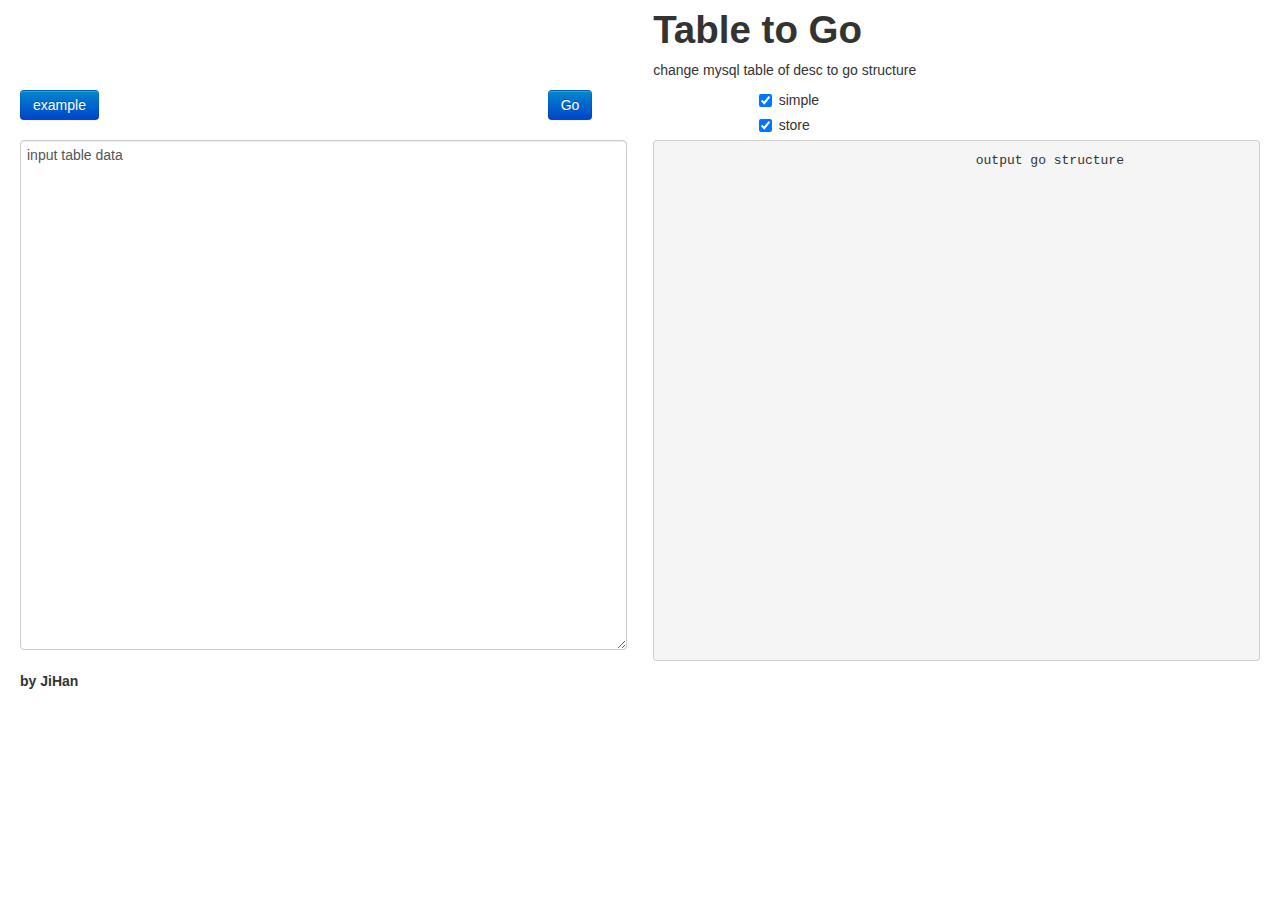
==== table2go/index.html @ b19c59e8 "Add table to go" ====
<!doctype html>
<html lang="zh-CN">
<head>
    <meta charset="utf-8">
    <title>Table to Go</title>
    <meta name="description" content="A brief page description">
    <link rel="stylesheet" href="style.css">
	<script src="jquery-latest.min.js" type="text/javascript"></script>
	<link href="bootstrap/css/bootstrap.css" rel="stylesheet" media="screen">
	<script src="bootstrap/js/bootstrap.min.js"></script>
    <script src="script.js"></script>
    <script src="table2go.js"></script>
	<script src="doT.js"></script>
</head>

<body>

	<!-- <script>
		window.onload = load_input()
	</script> -->

	<div class="container-fluid">
		<div class="row-fluid">
			<div class="span6">
				<!--<img alt="140x140" src="img/a.jpg" class="img-polaroid" /> -->
			</div>
			<div class="span6">
				<div class="jumbotron">
					<h1>Table to Go</h1>
					<p>change mysql table of desc to go structure</p>
				  </div>
			</div>
		</div>
		<div class="row-fluid">
			<div class="span5">
				<div class="centered">
					<button class="btn btn-primary" type="button" onclick="example()">
						example
					</button>			  
					</div>
				<!-- <div class="btn-group">
					 <button class="btn">Action</button> <button data-toggle="dropdown" class="btn dropdown-toggle"><span class="caret"></span></button>
					<ul class="dropdown-menu">
						<li>
							<a href="#">操作</a>
						</li>
						<li>
							<a href="#">设置栏目</a>
						</li>
						<li>
							<a href="#">更多设置</a>
						</li>
						<li class="divider">
						</li>
						<li class="dropdown-submenu">
							 <a tabindex="-1" href="#">更多选项</a>
							<ul class="dropdown-menu">
								<li>
									<a href="#">操作</a>
								</li>
								<li>
									<a href="#">设置栏目</a>
								</li>
								<li>
									<a href="#">更多设置</a>
								</li>
							</ul>
						</li>
					</ul>
				</div> -->
			</div>
			<div class="span2">
				<div class="centered">
				<button class="btn btn-primary" type="button" onclick="table2go(input_table.value)">
					Go
				</button>			  
				</div>
			</div>
			<div class="span5">
				<div class="checkbox">
					<label>
					  <input type="checkbox" id="simple" onclick="table2go(input_table.value)" checked ='checked'> simple
					</label>
				</div>
				<div class="checkbox">
					<label>
					  <input type="checkbox" id="store" onclick="check_store()" checked ='checked'> store </input>
					  <script>
						  load_store_check()
					  </script>
					</label>
				</div>
				<!-- <div class="btn-group">
					 <button class="btn">Action</button> <button data-toggle="dropdown" class="btn dropdown-toggle"><span class="caret"></span></button>
					<ul class="dropdown-menu">
						<li>
							<a href="#">操作</a>
						</li>
						<li>
							<a href="#">设置栏目</a>
						</li>
						<li>
							<a href="#">更多设置</a>
						</li>
						<li class="divider">
						</li>
						<li class="dropdown-submenu">
							 <a tabindex="-1" href="#">更多选项</a>
							<ul class="dropdown-menu">
								<li>
									<a href="#">操作</a>
								</li>
								<li>
									<a href="#">设置栏目</a>
								</li>
								<li>
									<a href="#">更多设置</a>
								</li>
							</ul>
						</li>
					</ul>
				</div> -->
			</div>
		</div>
		<div class="row-fluid">
			<div class="span6">
				<textarea id="input_table">	</textarea>
				<script>
					load_input_data()
				</script>
			</div>
			<div class="span6">
				<pre max-height="500px" class="pre-scrollable" id="output_go">
					output go structure
				</pre>
			</div>
		</div>
		<div class="row-fluid">
			<div class="span12">
				<address><strong>by JiHan</strong></address>
			</div>
		</div>
	</div>
	
</body>

<footer>

</footer>

</html>
---- table2go/style.css ----
.centered {
    display: inline-block;
    vertical-align: middle;
    width: 50%;
}
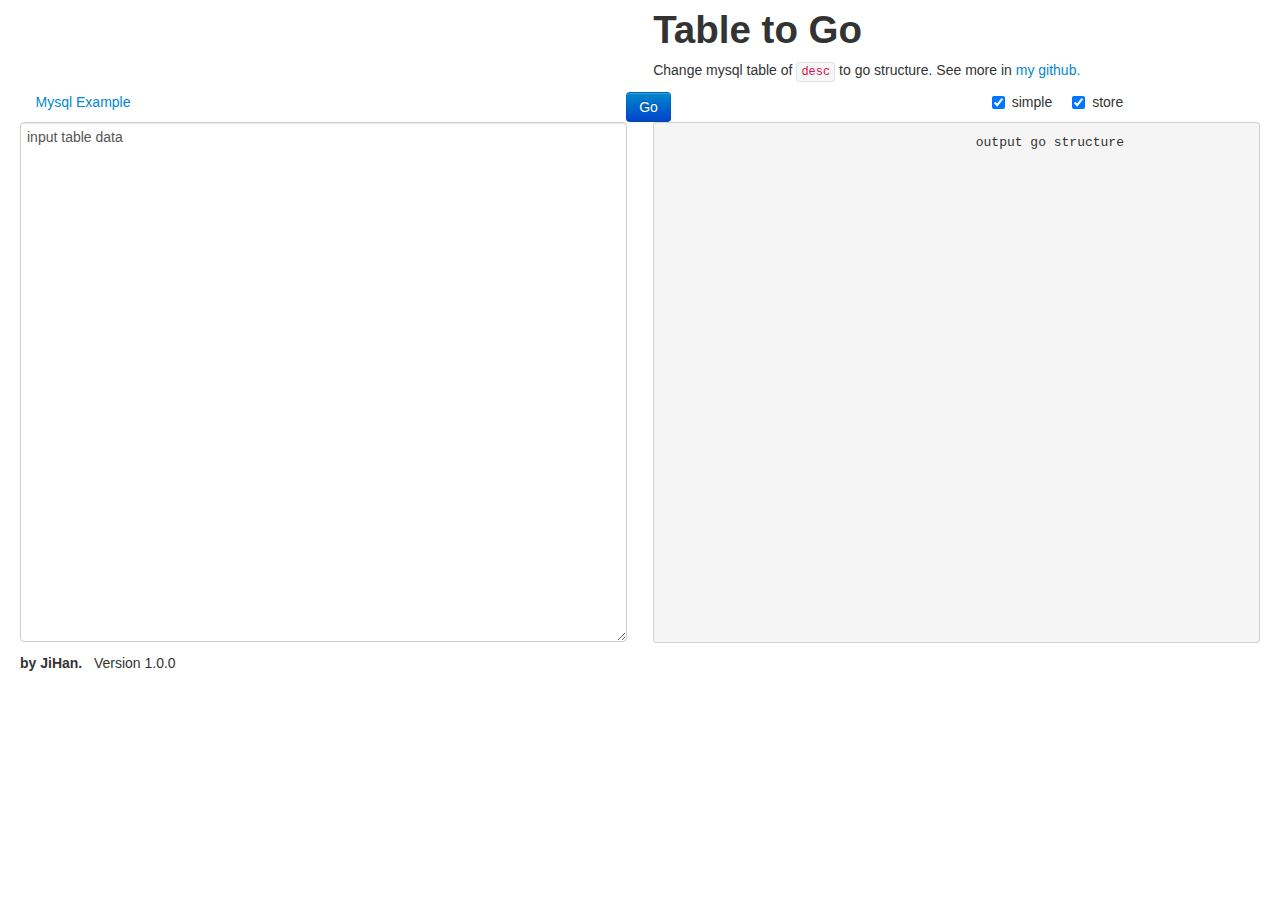
==== commit 59b663d2: "release 1.0.0" ====
--- a/table2go/index.html
+++ b/table2go/index.html
@@ -5,20 +5,15 @@
     <meta charset="utf-8">
     <title>Table to Go</title>
     <meta name="description" content="A brief page description">
-    <link rel="stylesheet" href="style.css">
-	<script src="jquery-latest.min.js" type="text/javascript"></script>
-	<link href="bootstrap/css/bootstrap.css" rel="stylesheet" media="screen">
-	<script src="bootstrap/js/bootstrap.min.js"></script>
-    <script src="script.js"></script>
-    <script src="table2go.js"></script>
-	<script src="doT.js"></script>
+    <link rel="stylesheet" href="css/style.css">
+	<script src="resource/js/jquery-latest.min.js" type="text/javascript"></script>
+	<link href="resource/css/bootstrap.css" rel="stylesheet" media="screen">
+	<script src="resource/js/bootstrap.min.js"></script>
+    <script src="js/script.js"></script>
+    <script src="js/table2go.js"></script>
 </head>
 
 <body>
-
-	<!-- <script>
-		window.onload = load_input()
-	</script> -->
 
 	<div class="container-fluid">
 		<div class="row-fluid">
@@ -28,99 +23,37 @@
 			<div class="span6">
 				<div class="jumbotron">
 					<h1>Table to Go</h1>
-					<p>change mysql table of desc to go structure</p>
+					<p>Change mysql table of <code>desc</code> to go structure. See more in <a href="https://github.com/gotables">my github.</a></p>
 				  </div>
 			</div>
 		</div>
 		<div class="row-fluid">
 			<div class="span5">
-				<div class="centered">
-					<button class="btn btn-primary" type="button" onclick="example()">
-						example
-					</button>			  
-					</div>
-				<!-- <div class="btn-group">
-					 <button class="btn">Action</button> <button data-toggle="dropdown" class="btn dropdown-toggle"><span class="caret"></span></button>
-					<ul class="dropdown-menu">
-						<li>
-							<a href="#">操作</a>
-						</li>
-						<li>
-							<a href="#">设置栏目</a>
-						</li>
-						<li>
-							<a href="#">更多设置</a>
-						</li>
-						<li class="divider">
-						</li>
-						<li class="dropdown-submenu">
-							 <a tabindex="-1" href="#">更多选项</a>
-							<ul class="dropdown-menu">
-								<li>
-									<a href="#">操作</a>
-								</li>
-								<li>
-									<a href="#">设置栏目</a>
-								</li>
-								<li>
-									<a href="#">更多设置</a>
-								</li>
-							</ul>
-						</li>
-					</ul>
-				</div> -->
+					<a href="javascript:example();">&nbsp;&nbsp;&nbsp;&nbsp;Mysql Example</a>		  
 			</div>
 			<div class="span2">
 				<div class="centered">
-				<button class="btn btn-primary" type="button" onclick="table2go(input_table.value)">
-					Go
-				</button>			  
+					<button class="btn btn-primary" type="button" onclick="table2go(input_table.value)">
+						Go
+					</button>			  
 				</div>
 			</div>
 			<div class="span5">
-				<div class="checkbox">
-					<label>
-					  <input type="checkbox" id="simple" onclick="table2go(input_table.value)" checked ='checked'> simple
-					</label>
+				<div class="centered">
+					<div class="leftfloat">
+						<div class="checkbox">
+							<input type="checkbox" id="simple" onclick="table2go(input_table.value)" checked ='checked'> simple
+						</div>
+					</div>
+					<div class="leftfloat">
+						<div class="checkbox">
+							<input type="checkbox" id="store" onclick="check_store()" checked ='checked'> store </input>
+							<script>
+								load_store_check()
+							</script>
+						</div>
+					</div>
 				</div>
-				<div class="checkbox">
-					<label>
-					  <input type="checkbox" id="store" onclick="check_store()" checked ='checked'> store </input>
-					  <script>
-						  load_store_check()
-					  </script>
-					</label>
-				</div>
-				<!-- <div class="btn-group">
-					 <button class="btn">Action</button> <button data-toggle="dropdown" class="btn dropdown-toggle"><span class="caret"></span></button>
-					<ul class="dropdown-menu">
-						<li>
-							<a href="#">操作</a>
-						</li>
-						<li>
-							<a href="#">设置栏目</a>
-						</li>
-						<li>
-							<a href="#">更多设置</a>
-						</li>
-						<li class="divider">
-						</li>
-						<li class="dropdown-submenu">
-							 <a tabindex="-1" href="#">更多选项</a>
-							<ul class="dropdown-menu">
-								<li>
-									<a href="#">操作</a>
-								</li>
-								<li>
-									<a href="#">设置栏目</a>
-								</li>
-								<li>
-									<a href="#">更多设置</a>
-								</li>
-							</ul>
-						</li>
-					</ul>
-				</div> -->
 			</div>
 		</div>
 		<div class="row-fluid">
@@ -138,7 +71,7 @@
 		</div>
 		<div class="row-fluid">
 			<div class="span12">
-				<address><strong>by JiHan</strong></address>
+				<strong>by JiHan.</strong> &nbsp;&nbsp;Version 1.0.0
 			</div>
 		</div>
 	</div>
--- a/table2go/css/style.css
+++ b/table2go/css/style.css
@@ -0,0 +1,13 @@
+.centered {
+    margin-left: 42.5%;
+}
+
+.rightfloat {
+    float: right;
+    margin-right: -20px;
+}
+
+.leftfloat {
+    float: left;
+    margin-left: 20px;
+}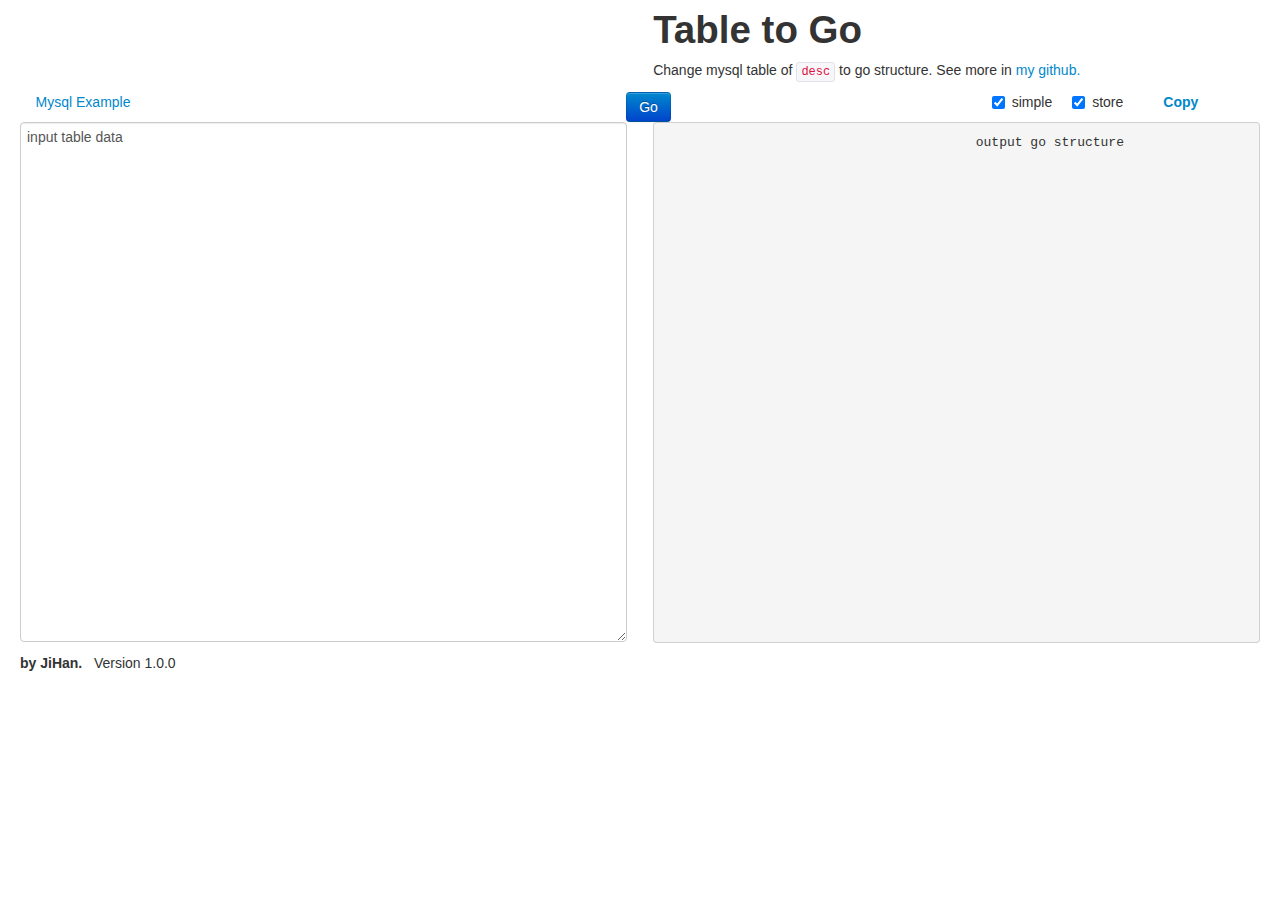
==== commit f89dc268: "[feature] support more mysql format" ====
--- a/table2go/index.html
+++ b/table2go/index.html
@@ -53,6 +53,11 @@
 							</script>
 						</div>
 					</div>
+					<div class="leftfloat">
+						<div class="checkbox">
+							<a href="javascript:copyGo('output_go');"><strong>Copy</strong></a>
+						</div>
+					</div>
 				</div>
 			</div>
 		</div>
--- a/table2go/css/style.css
+++ b/table2go/css/style.css
@@ -10,4 +10,9 @@
 .leftfloat {
     float: left;
     margin-left: 20px;
+}
+
+.error-msg {
+    color: brown;
+    font-weight:bold;
 }